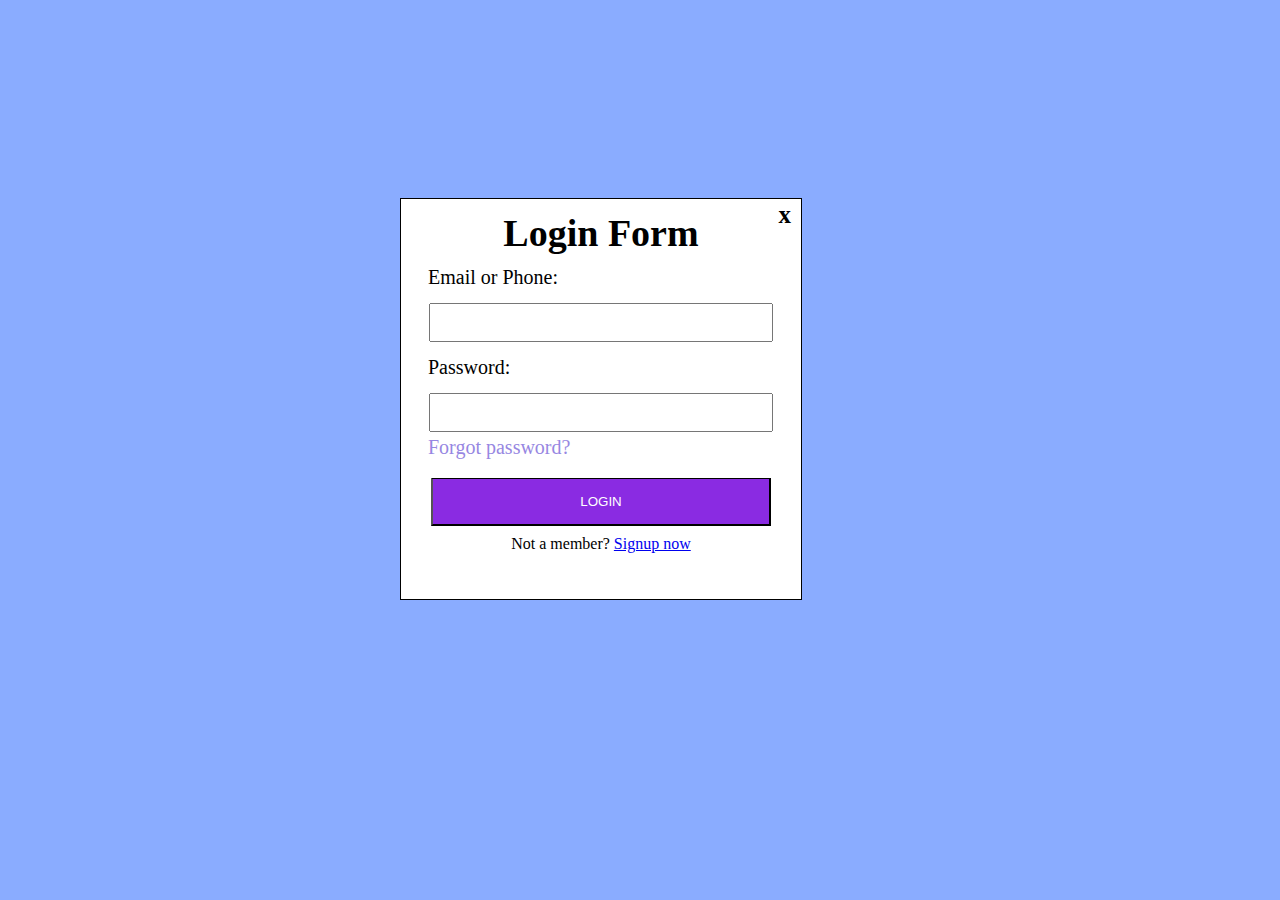
==== index.html @ ad0e3adf "add some files for lecture 5" ====
<!DOCTYPE html>
<html lang="en">
  <head>
    <meta charset="UTF-8" />
    <meta http-equiv="X-UA-Compatible" content="IE=edge" />
    <meta name="viewport" content="width=device-width, initial-scale=1.0" />
    <!-- <link rel="stylesheet" href="singup.html" /> -->
    <link rel="stylesheet" href="index.css" />
    <link rel="stylesheet" href="reset.css" />
    <title>Signing</title>
  </head>
  <body>
    <div class="container">
      <div class="form">
        <div class="below-margin"></div>
        <p class="close">x</p>
        <h1 class="login">Login Form</h1>
        <form>
          <label for="email"><div class="start">Email or Phone:</div></label>
          <br />
          <input type="email" id="email" name="email" /> <br />
          <label for="password"> <div class="start">Password:</div> </label>
          <br />
          <input type="password" id="password" name="password" />
        </form>
        <p class="forgot-password" class="start">Forgot password?</p>
        <br />

        <button class="Login-button">Login</button> <br />

        <p class="member">Not a member?</p>
        <a href="http://127.0.0.1:5500/singup.html"> Signup now </a>
      </div>
    </div>
  </body>
</html>
---- index.css ----
body {
  background-color: #8aacff;
  border: solid hsl(185, 5%, 46%);
  position: relative;
  font-size: 20px;
}

.container {
  width: 1250px;
  height: 370px;
  margin: 0 auto;
  position: relative;
  padding: 15px;
}

.form {
  height: 100%;
  width: 400px;
  margin: auto;
  border: solid 1px;
  text-align: center;
  position: absolute;
  bottom: -200px;
  left: 400px;
  background-color: white;
}

.below-margin {
  margin-bottom: 15px;
}

.close {
  display: inline-block;
  position: absolute;
  top: 3px;
  right: 10px;
  font-size: 25px;
  font-weight: bold;
  cursor: pointer;
}

.close:hover {
  color: blueviolet;
}

.login {
  font-size: 38px;
  font-weight: bold;
  margin-bottom: 15px;
}

#email {
  margin-bottom: 15px;
  padding: 10px;
  width: 80%;
}
#password {
  margin-bottom: 5px;
  padding: 10px;
  width: 80%;
}

.start {
  text-align: start;
  font-size: 20px;
  margin-left: 27px;
}

.forgot-password {
  margin-bottom: 5px;
  font-size: 20px;
  margin-left: 27px;
  text-align: start;
  color: rgb(151, 135, 226);
}

.Login-button {
  border-top: 1px solid black;
  background-color: blueviolet;
  color: white;
  text-transform: uppercase;
  cursor: pointer;
  width: 85%;
  margin-bottom: 10px;
  padding: 15px;
}

.member {
  display: inline;
}

.sign-up {
  cursor: pointer;
}
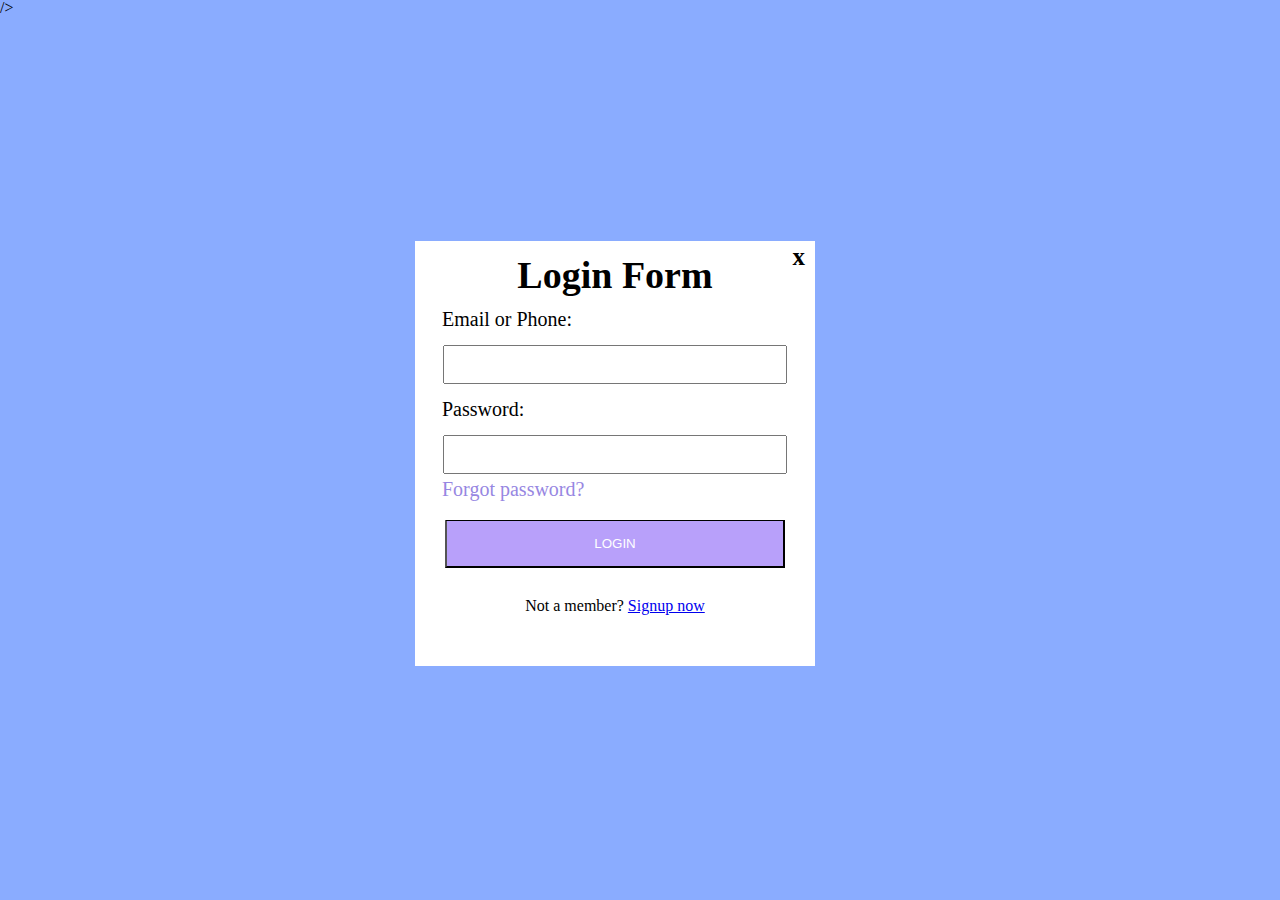
==== commit 90420e13: "add some changes and remove extra components" ====
--- a/index.html
+++ b/index.html
@@ -4,7 +4,7 @@
     <meta charset="UTF-8" />
     <meta http-equiv="X-UA-Compatible" content="IE=edge" />
     <meta name="viewport" content="width=device-width, initial-scale=1.0" />
-    <!-- <link rel="stylesheet" href="singup.html" /> -->
+    />
     <link rel="stylesheet" href="index.css" />
     <link rel="stylesheet" href="reset.css" />
     <title>Signing</title>
@@ -29,7 +29,7 @@
         <button class="Login-button">Login</button> <br />
 
         <p class="member">Not a member?</p>
-        <a href="http://127.0.0.1:5500/singup.html"> Signup now </a>
+        <a href="http://127.0.0.1:5500/lecture5/singup.html"> Signup now </a>
       </div>
     </div>
   </body>
--- a/index.css
+++ b/index.css
@@ -1,8 +1,5 @@
 body {
   background-color: #8aacff;
-  border: solid hsl(185, 5%, 46%);
-  position: relative;
-  font-size: 20px;
 }
 
 .container {
@@ -10,17 +7,14 @@
   height: 370px;
   margin: 0 auto;
   position: relative;
-  padding: 15px;
 }
 
 .form {
-  height: 100%;
+  height: 115%;
   width: 400px;
-  margin: auto;
-  border: solid 1px;
   text-align: center;
   position: absolute;
-  bottom: -200px;
+  bottom: -280px;
   left: 400px;
   background-color: white;
 }
@@ -30,7 +24,6 @@
 }
 
 .close {
-  display: inline-block;
   position: absolute;
   top: 3px;
   right: 10px;
@@ -45,19 +38,19 @@
 
 .login {
   font-size: 38px;
+  margin-bottom: 15px;
   font-weight: bold;
-  margin-bottom: 15px;
 }
 
 #email {
+  width: 80%;
   margin-bottom: 15px;
   padding: 10px;
-  width: 80%;
 }
 #password {
+  width: 80%;
   margin-bottom: 5px;
   padding: 10px;
-  width: 80%;
 }
 
 .start {
@@ -72,16 +65,17 @@
   margin-left: 27px;
   text-align: start;
   color: rgb(151, 135, 226);
+  cursor: grab;
 }
 
 .Login-button {
   border-top: 1px solid black;
-  background-color: blueviolet;
+  background-color: rgb(184, 160, 250);
   color: white;
   text-transform: uppercase;
   cursor: pointer;
   width: 85%;
-  margin-bottom: 10px;
+  margin-bottom: 30px;
   padding: 15px;
 }
 
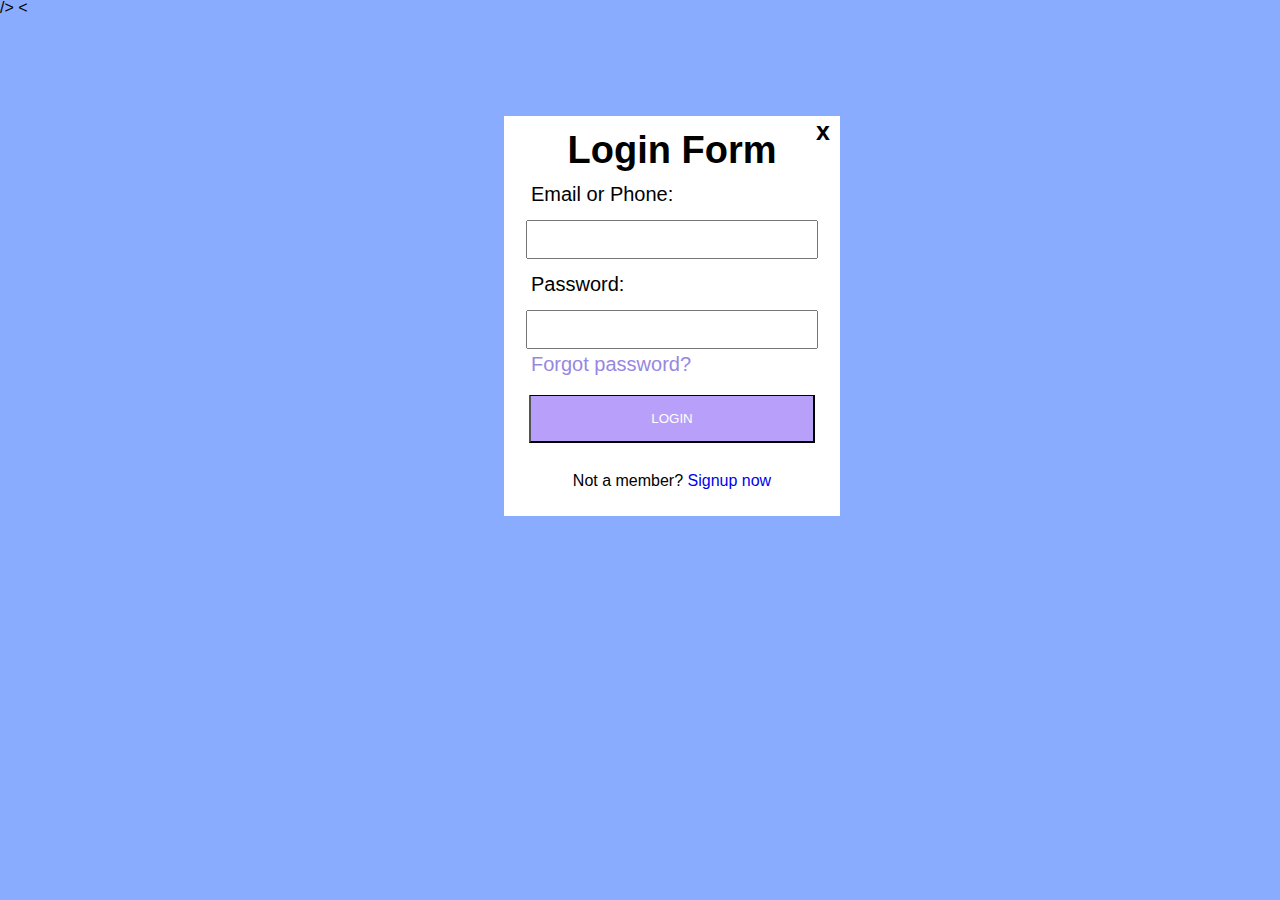
==== commit d3e023a7: "add some fonts and other changes" ====
--- a/index.html
+++ b/index.html
@@ -5,8 +5,13 @@
     <meta http-equiv="X-UA-Compatible" content="IE=edge" />
     <meta name="viewport" content="width=device-width, initial-scale=1.0" />
     />
+    <link rel="stylesheet" href="reset.css" />
     <link rel="stylesheet" href="index.css" />
-    <link rel="stylesheet" href="reset.css" />
+    <link rel="stylesheet" href="Roboto-Black.ttf" />
+    <link rel="stylesheet" href="roboto-black.woff" />
+    <link rel="stylesheet" href="roboto-black.woff2" />
+
+    <
     <title>Signing</title>
   </head>
   <body>
--- a/index.css
+++ b/index.css
@@ -1,21 +1,29 @@
+@font-face {
+  font-family: "Roboto";
+  src: url("lecture5/Roboto-Black.ttf") format("trutype"),
+    url("lecture5/roboto-black.woff") format("woff"),
+    url("lecture5/roboto-black.woff2") format("woff2");
+}
+
 body {
   background-color: #8aacff;
+  font-family: "Roboto", sans-serif;
 }
 
 .container {
-  width: 1250px;
-  height: 370px;
-  margin: 0 auto;
+  width: 100%;
+  height: 100%;
   position: relative;
+  padding: 200px;
 }
 
 .form {
-  height: 115%;
-  width: 400px;
+  height: 100%;
+  width: 20%;
   text-align: center;
   position: absolute;
-  bottom: -280px;
-  left: 400px;
+  bottom: -25%;
+  left: 30%;
   background-color: white;
 }
 
@@ -83,6 +91,9 @@
   display: inline;
 }
 
+a {
+  text-decoration: none;
+}
 .sign-up {
   cursor: pointer;
 }
